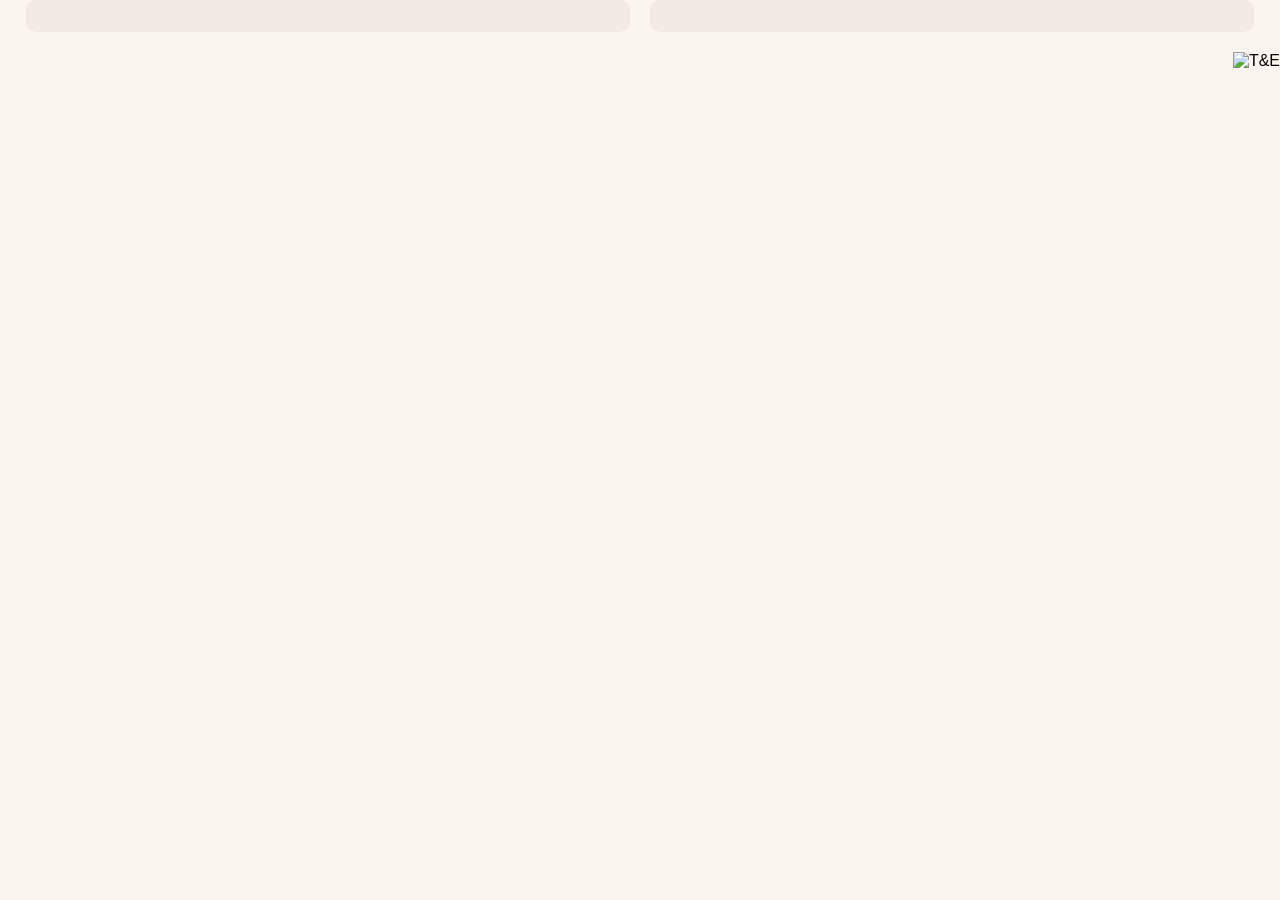
==== firstpage/index.html @ 484ae2c3 "Add iframeResizer content-window script to both pages Needed so each page can auto-resize when embed" ====
<!DOCTYPE html>
<html>

<head>
  <meta charset="utf-8">
  <title>ACEA EV Dashboard - Market Share</title>
  <link rel="stylesheet" href="https://use.typekit.net/pnq5gyb.css">
  <meta name="viewport" content="width=device-width, initial-scale=1.0">
  <link rel="stylesheet" href="style.css?v=1">
  <script src="https://www.transportenvironment.org/uploads/code/iframeResizer.contentWindow.js"></script>
</head>

<body id="main-code">

  <div class="main-content">

    <section id="landing" class="landing-section">

      <div id="dataContainer">
        <div class="landing-grid">
          <div class="right-top landing-chart">
            <div class="flourish-chart-wrap">
              <div class="flourish-embed" data-src="visualisation/29681583" style="width:100%;"></div>
            </div>
          </div>
          <div class="right-bottom landing-map">
            <div class="flourish-chart-wrap">
              <div class="flourish-embed" data-src="visualisation/29682026" style="width:100%;"></div>
            </div>
          </div>
        </div>
        <div class="logo-row">
          <img class="te-logo" src="https://images.jifo.co/17001966_1715009749076.png" alt="T&amp;E">
        </div>
      </div>

    </section>

  </div>

  <script src="https://public.flourish.studio/resources/embed.js"></script>

</body>

</html>
---- firstpage/style.css ----
@import url("https://use.typekit.net/pnq5gyb.css");

:root {
  --brand-charcoal: #1c1c1c;
  --brand-light-orange: #fbf5f0;

  --surface-1: var(--brand-light-orange);
  --surface-chart: #f2ebe5;
  --text-primary: var(--brand-charcoal);
}

body {
    margin: 0;
    padding: 0;
    overflow-x: hidden;
    font-family: "effra", sans-serif;
    font-weight: 400;
    font-style: normal;
}

#main-code {
    background-color: var(--surface-1);
    width: 100%;
    max-width: 100%;
    overflow-x: hidden;
    min-width: 0;
}

.main-content {
    background-color: var(--surface-1);
    overflow-x: hidden;
}

.landing-grid {
    display: grid;
    grid-template-columns: 1fr 1fr;
    align-items: stretch;
    gap: 20px;
    margin: 0 2% 20px 2%;
}

.landing-chart {
    flex: 1;
    display: flex;
    flex-direction: column;
    min-height: 0;
}

.landing-chart .flourish-chart-wrap {
    flex: 1;
    min-height: 0;
}

.landing-map {
    min-width: 0;
    display: flex;
    flex-direction: column;
}

.landing-map .flourish-chart-wrap {
    flex: 1;
    min-height: 0;
}

.landing-map .flourish-embed,
.landing-map .flourish-embed iframe {
    height: 100% !important;
}

.right-top, .right-bottom {
    padding: 16px 20px;
    border-radius: 10px;
    background-color: var(--surface-chart);
    min-width: 0;
}

.flourish-chart-wrap {
    width: 100%;
}

.flourish-credit {
    display: none !important;
}

.logo-row {
    display: flex;
    justify-content: flex-end;
    margin-top: 12px;
}

.te-logo {
    height: 48px;
    display: block;
}

@media (max-width: 600px) {
    .landing-grid {
        grid-template-columns: 1fr;
        margin-left: 5%;
        margin-right: 5%;
        margin-top: 5%;
    }
    .landing-map {
        min-height: 320px;
    }
}
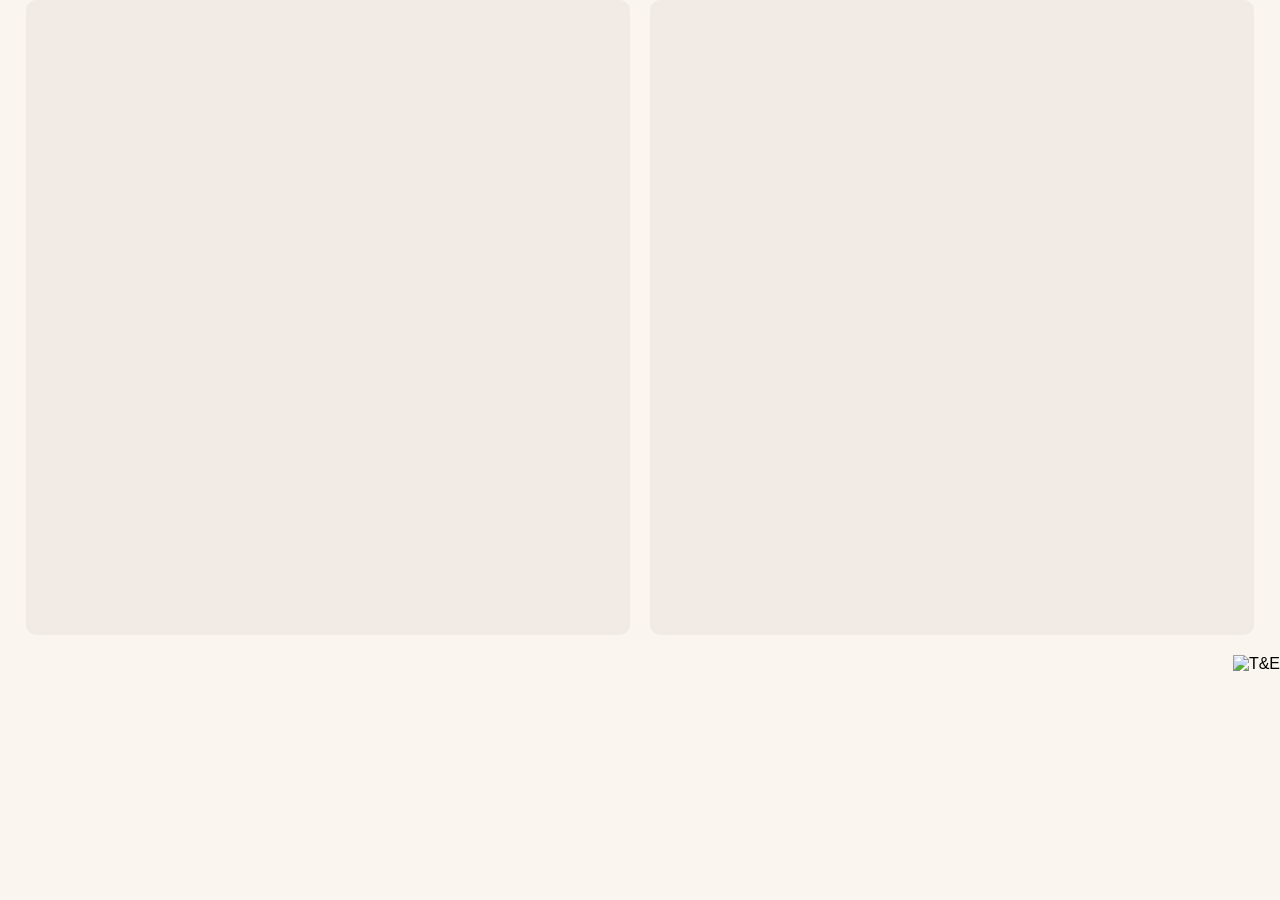
==== commit 20594aa0: "Reduce firstpage chart/map height by ~25pt Both boxes were sizing purely off Flourish's own embed he" ====
--- a/firstpage/index.html
+++ b/firstpage/index.html
@@ -6,7 +6,7 @@
   <title>ACEA EV Dashboard - Market Share</title>
   <link rel="stylesheet" href="https://use.typekit.net/pnq5gyb.css">
   <meta name="viewport" content="width=device-width, initial-scale=1.0">
-  <link rel="stylesheet" href="style.css?v=1">
+  <link rel="stylesheet" href="style.css?v=2">
   <script src="https://www.transportenvironment.org/uploads/code/iframeResizer.contentWindow.js"></script>
 </head>
 
--- a/firstpage/style.css
+++ b/firstpage/style.css
@@ -44,6 +44,8 @@
     display: flex;
     flex-direction: column;
     min-height: 0;
+    height: 635px;
+    box-sizing: border-box;
 }
 
 .landing-chart .flourish-chart-wrap {
@@ -51,10 +53,17 @@
     min-height: 0;
 }
 
+.landing-chart .flourish-embed,
+.landing-chart .flourish-embed iframe {
+    height: 100% !important;
+}
+
 .landing-map {
     min-width: 0;
     display: flex;
     flex-direction: column;
+    height: 635px;
+    box-sizing: border-box;
 }
 
 .landing-map .flourish-chart-wrap {
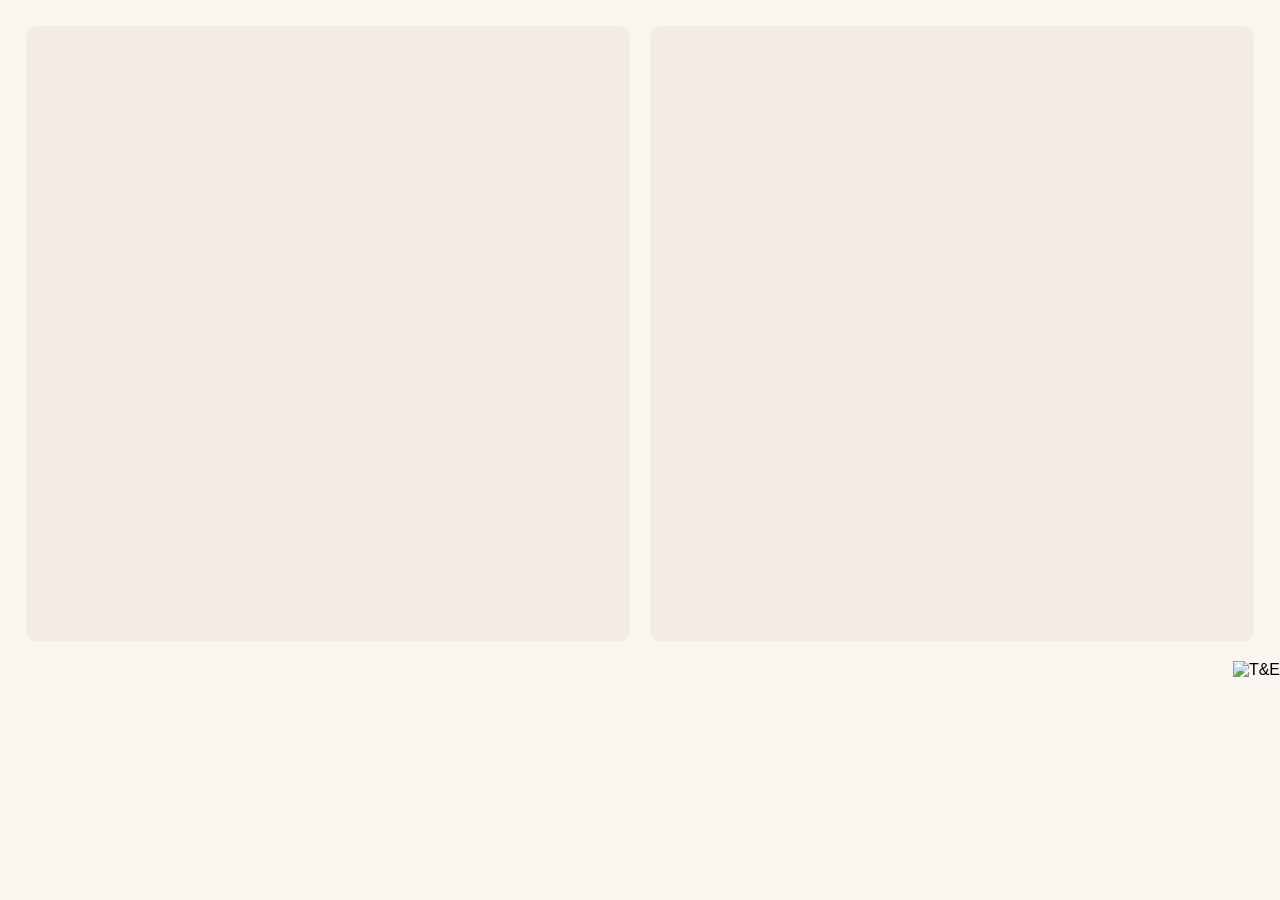
==== commit 9c8e9c7b: "Reduce firstpage chart/map box height by 15pt (635px -> 615px)" ====
--- a/firstpage/index.html
+++ b/firstpage/index.html
@@ -6,7 +6,7 @@
   <title>ACEA EV Dashboard - Market Share</title>
   <link rel="stylesheet" href="https://use.typekit.net/pnq5gyb.css">
   <meta name="viewport" content="width=device-width, initial-scale=1.0">
-  <link rel="stylesheet" href="style.css?v=2">
+  <link rel="stylesheet" href="style.css?v=3">
   <script src="https://www.transportenvironment.org/uploads/code/iframeResizer.contentWindow.js"></script>
 </head>
 
--- a/firstpage/style.css
+++ b/firstpage/style.css
@@ -27,8 +27,10 @@
 }
 
 .main-content {
-    background-color: var(--surface-1);
-    overflow-x: hidden;
+background-color: var();
+overflow-x: hidden;
+margin-tip: 10px;
+margin-top: 2%;
 }
 
 .landing-grid {
@@ -44,7 +46,7 @@
     display: flex;
     flex-direction: column;
     min-height: 0;
-    height: 635px;
+    height: 615px;
     box-sizing: border-box;
 }
 
@@ -62,7 +64,7 @@
     min-width: 0;
     display: flex;
     flex-direction: column;
-    height: 635px;
+    height: 615px;
     box-sizing: border-box;
 }
 
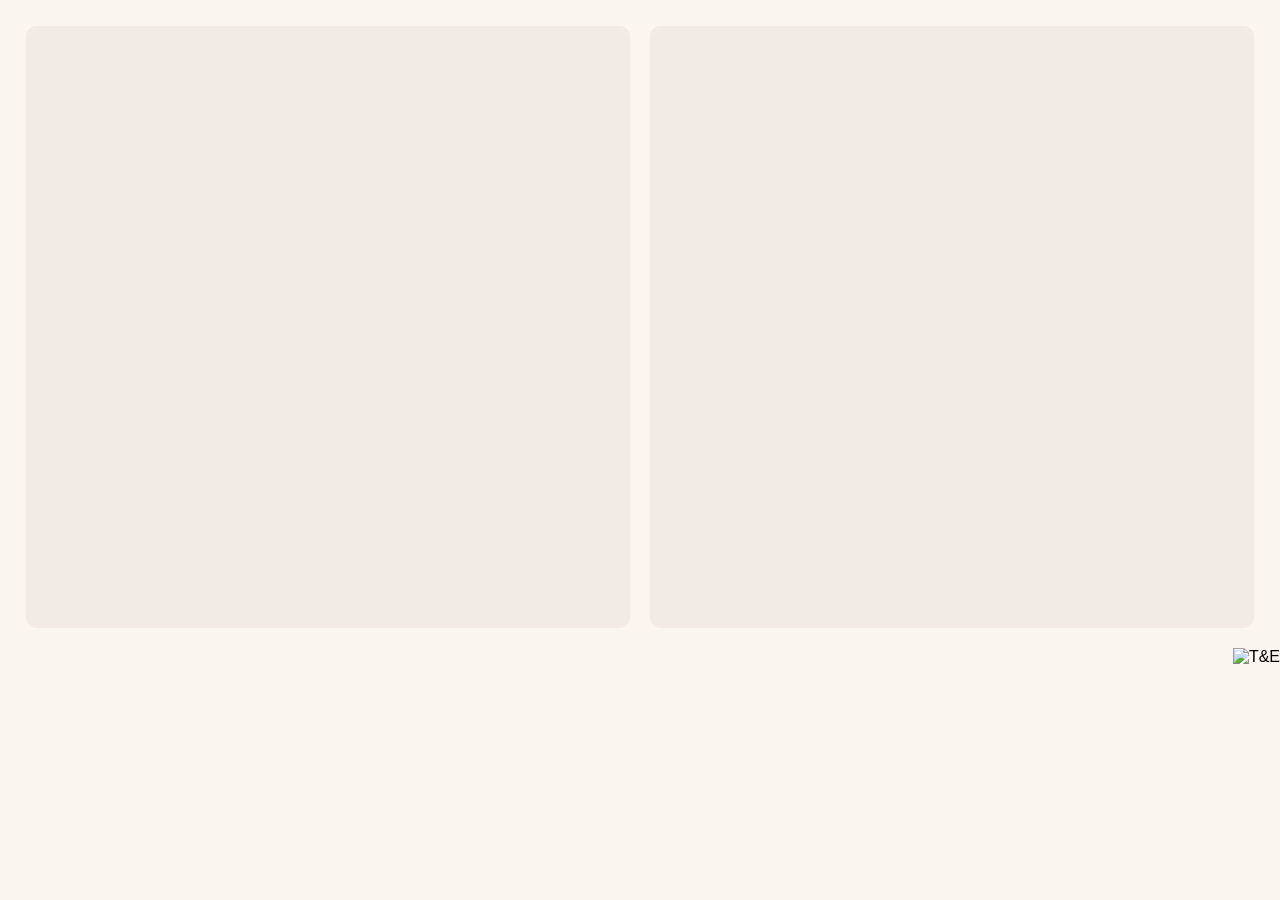
==== commit 8b358764: "Reduce firstpage chart/map box height by another 10pt (615px -> 602px)" ====
--- a/firstpage/index.html
+++ b/firstpage/index.html
@@ -6,7 +6,7 @@
   <title>ACEA EV Dashboard - Market Share</title>
   <link rel="stylesheet" href="https://use.typekit.net/pnq5gyb.css">
   <meta name="viewport" content="width=device-width, initial-scale=1.0">
-  <link rel="stylesheet" href="style.css?v=3">
+  <link rel="stylesheet" href="style.css?v=4">
   <script src="https://www.transportenvironment.org/uploads/code/iframeResizer.contentWindow.js"></script>
 </head>
 
--- a/firstpage/style.css
+++ b/firstpage/style.css
@@ -46,7 +46,7 @@
     display: flex;
     flex-direction: column;
     min-height: 0;
-    height: 615px;
+    height: 602px;
     box-sizing: border-box;
 }
 
@@ -64,7 +64,7 @@
     min-width: 0;
     display: flex;
     flex-direction: column;
-    height: 615px;
+    height: 602px;
     box-sizing: border-box;
 }
 
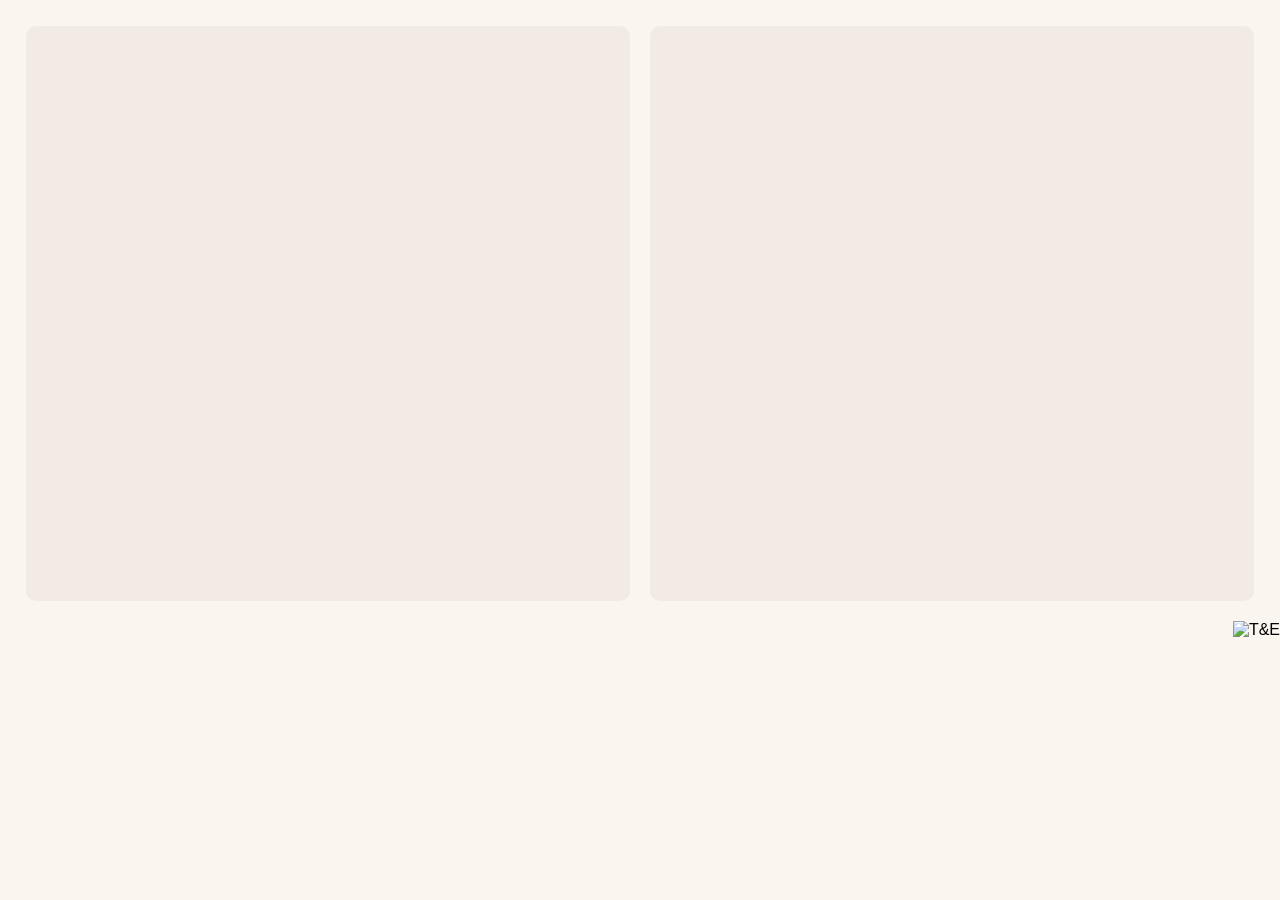
==== commit e57cb3d7: "Reduce firstpage chart/map box height by another 20pt (602px -> 575px)" ====
--- a/firstpage/index.html
+++ b/firstpage/index.html
@@ -6,7 +6,7 @@
   <title>ACEA EV Dashboard - Market Share</title>
   <link rel="stylesheet" href="https://use.typekit.net/pnq5gyb.css">
   <meta name="viewport" content="width=device-width, initial-scale=1.0">
-  <link rel="stylesheet" href="style.css?v=4">
+  <link rel="stylesheet" href="style.css?v=5">
   <script src="https://www.transportenvironment.org/uploads/code/iframeResizer.contentWindow.js"></script>
 </head>
 
--- a/firstpage/style.css
+++ b/firstpage/style.css
@@ -46,7 +46,7 @@
     display: flex;
     flex-direction: column;
     min-height: 0;
-    height: 602px;
+    height: 575px;
     box-sizing: border-box;
 }
 
@@ -64,7 +64,7 @@
     min-width: 0;
     display: flex;
     flex-direction: column;
-    height: 602px;
+    height: 575px;
     box-sizing: border-box;
 }
 
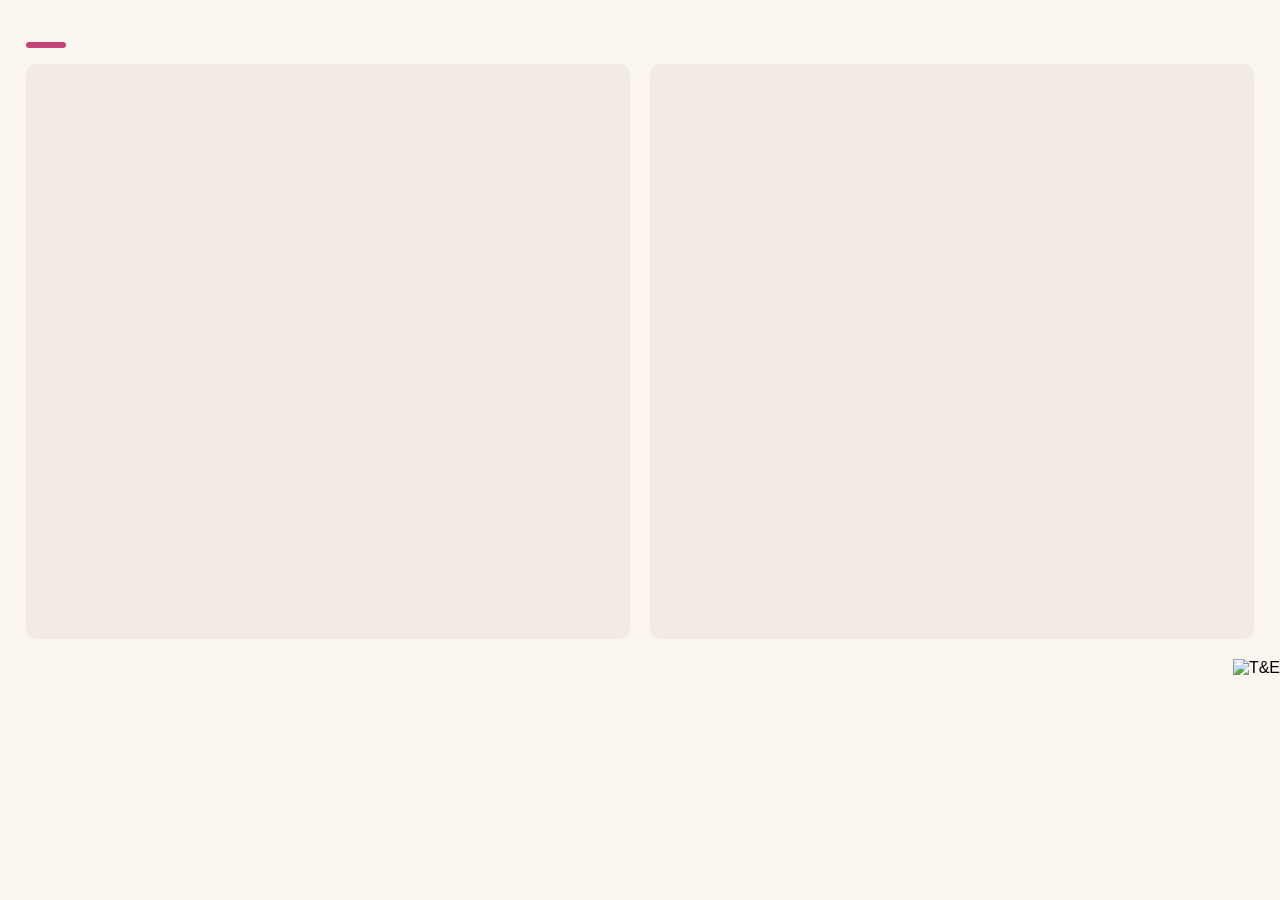
==== commit 2933279c: "Add pink eyebrow-tick bar to top-left of the firstpage" ====
--- a/firstpage/index.html
+++ b/firstpage/index.html
@@ -6,7 +6,7 @@
   <title>ACEA EV Dashboard - Market Share</title>
   <link rel="stylesheet" href="https://use.typekit.net/pnq5gyb.css">
   <meta name="viewport" content="width=device-width, initial-scale=1.0">
-  <link rel="stylesheet" href="style.css?v=5">
+  <link rel="stylesheet" href="style.css?v=6">
   <script src="https://www.transportenvironment.org/uploads/code/iframeResizer.contentWindow.js"></script>
 </head>
 
@@ -17,6 +17,7 @@
     <section id="landing" class="landing-section">
 
       <div id="dataContainer">
+        <span class="eyebrow-tick"></span>
         <div class="landing-grid">
           <div class="right-top landing-chart">
             <div class="flourish-chart-wrap">
--- a/firstpage/style.css
+++ b/firstpage/style.css
@@ -3,6 +3,7 @@
 :root {
   --brand-charcoal: #1c1c1c;
   --brand-light-orange: #fbf5f0;
+  --brand-pink: #c2447a;
 
   --surface-1: var(--brand-light-orange);
   --surface-chart: #f2ebe5;
@@ -31,6 +32,15 @@
 overflow-x: hidden;
 margin-tip: 10px;
 margin-top: 2%;
+}
+
+.eyebrow-tick {
+    display: block;
+    width: 40px;
+    height: 6px;
+    background-color: var(--brand-pink);
+    border-radius: 3px;
+    margin: 16px 0 16px 2%;
 }
 
 .landing-grid {
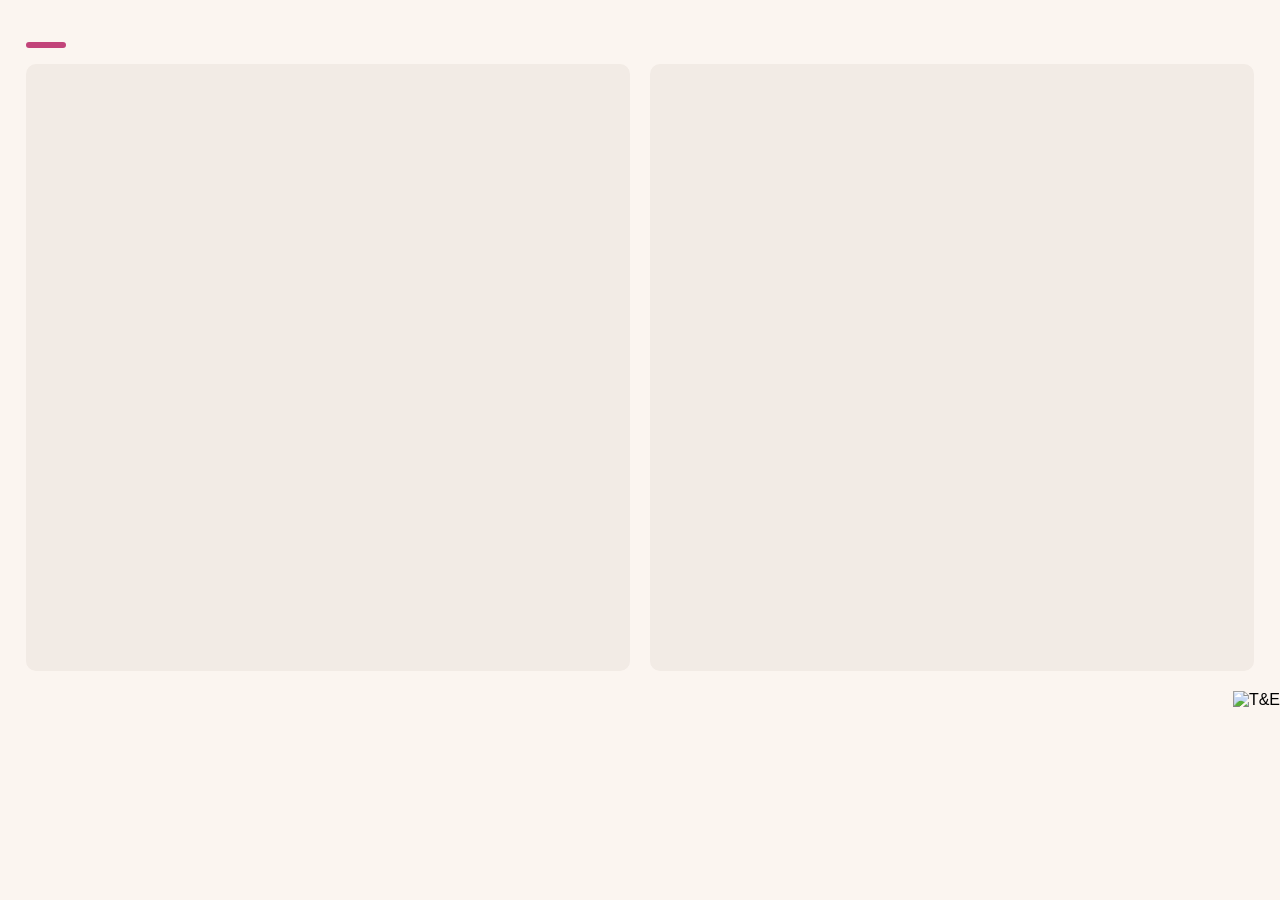
==== commit 216d061f: "Fix firstpage chart/map cropping on window resize height:100% !important (hard cap matching a fixed-" ====
--- a/firstpage/index.html
+++ b/firstpage/index.html
@@ -6,7 +6,7 @@
   <title>ACEA EV Dashboard - Market Share</title>
   <link rel="stylesheet" href="https://use.typekit.net/pnq5gyb.css">
   <meta name="viewport" content="width=device-width, initial-scale=1.0">
-  <link rel="stylesheet" href="style.css?v=6">
+  <link rel="stylesheet" href="style.css?v=7">
   <script src="https://www.transportenvironment.org/uploads/code/iframeResizer.contentWindow.js"></script>
 </head>
 
--- a/firstpage/style.css
+++ b/firstpage/style.css
@@ -55,8 +55,7 @@
     flex: 1;
     display: flex;
     flex-direction: column;
-    min-height: 0;
-    height: 575px;
+    min-height: 575px;
     box-sizing: border-box;
 }
 
@@ -67,14 +66,14 @@
 
 .landing-chart .flourish-embed,
 .landing-chart .flourish-embed iframe {
-    height: 100% !important;
+    min-height: 575px !important;
 }
 
 .landing-map {
     min-width: 0;
     display: flex;
     flex-direction: column;
-    height: 575px;
+    min-height: 575px;
     box-sizing: border-box;
 }
 
@@ -85,7 +84,7 @@
 
 .landing-map .flourish-embed,
 .landing-map .flourish-embed iframe {
-    height: 100% !important;
+    min-height: 575px !important;
 }
 
 .right-top, .right-bottom {
